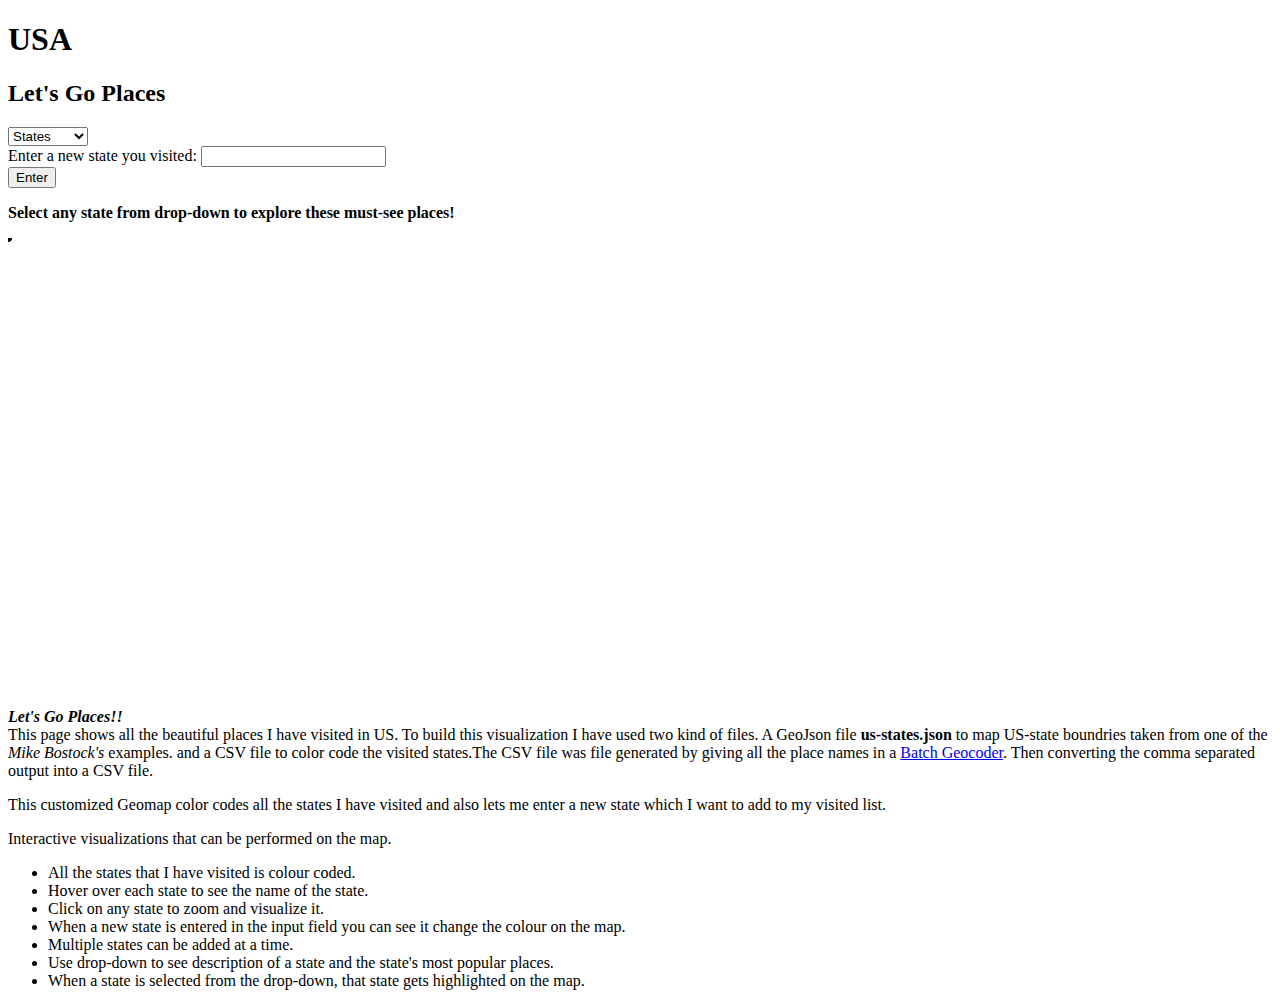
==== D3Visualization/index.html @ c2c17f61 "Rename geoMaps.html to index.html" ====
<!DOCTYPE html>
<meta charset="utf-8">
<head>
  <title>States Visited in United-states</title>
  <link rel="stylesheet" href="MapStyle.css">  <!--Linking the CSS file-->
  <script src="http://d3js.org/d3.v5.min.js"></script>
</head>

<body>
    <script src="USstateMap.js"></script> <!--Linking the Javascript file-->
<div id="box1">
    <div class ="Headings">
      <h1 class="heading1">USA</h1>
      <h2 class="heading2">Let's Go Places</h1>
    </div>

    <div id="Dropdown">
	<!--Call myFunction() on selecting any one of the below states-->
      <select id="StateDrpdwn" onchange="myFunction()"> 
        <option value="States">States</option>
        <option value="New York">New-York</option>
        <option value="California">California</option>
        <option value="Florida">Florida</option>
        <option value="Colorado">Colorado</option>
      </select>
  </div>

  <div class="Form">
      <form id="myForm" >
          Enter a new state you visited: <input type="text" name="fname" ><br>
        </form> 
        <button onclick="EnterState()">Enter</button>
        <p id="NewState"></p>
  </div>

<div class="column right">      
  <div id="myImg">
  <p id="demo">
      <b>Select any state from drop-down to explore these must-see places!</b> 
  </div>
  </p>
</div>

<div class="column left"> 
<div id="content">
  <svg width="670px" height="450px">
    <g class="map"></g>
    <text class="txt"></text>
    <g class="centroid"><circle r="4"></circle></g>
  </svg>
</div>
</div>

<div class="text">
  <p><em><b>Let's Go Places!!</b> </em> <br> This page shows all the beautiful places I have visited in US. To build this visualization I have used 
    two kind of files. A GeoJson file <b>us-states.json</b> to map US-state boundries taken from one of the <em>Mike Bostock's</em> examples.
    and a CSV file to color code the visited states.The CSV file was file generated by giving all the place names in a <a href="https://www.gpsvisualizer.com/geocoder/">Batch Geocoder</a>. 
    Then converting the comma separated output into a CSV file.
    <p>
      This customized Geomap color codes all the states I have visited and also lets me enter a new state which I want to add to my visited list. 
    </p>
    <p>
    <p>Interactive visualizations that can be performed on the map.</p> 
      <ul>
        <li>All the states that I have visited is colour coded.</li>
        <li>Hover over each state to see the name of the state.</li>
        <li>Click on any state to zoom and visualize it.</li>
        <li>When a new state is entered in the input field you can see it change the colour on the map.</li>
        <li>Multiple states can be added at a time.</li>
        <li>Use drop-down to see description of a state and the state's most popular places.</li>
        <li>When a state is selected from the drop-down, that state gets highlighted on the map.</li>
      </ul>
    </p>
  </p>
  </div>
</div>
</body>
</html>
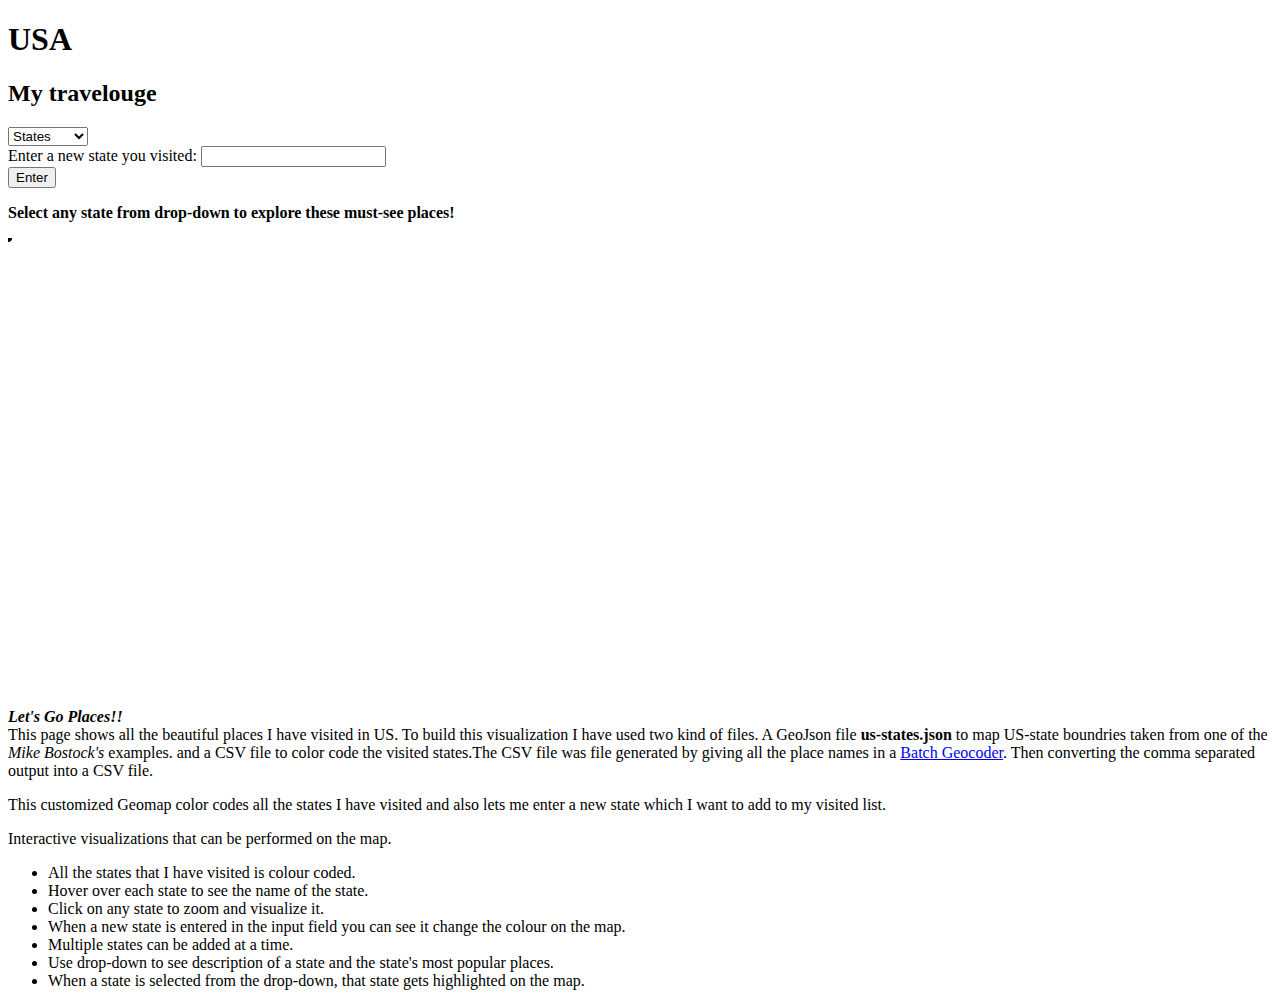
==== commit 8966ae81: "index.html" ====
--- a/D3Visualization/index.html
+++ b/D3Visualization/index.html
@@ -2,20 +2,23 @@
 <meta charset="utf-8">
 <head>
   <title>States Visited in United-states</title>
-  <link rel="stylesheet" href="MapStyle.css">  <!--Linking the CSS file-->
+  <!--External CSS file added-->
+  <link rel="stylesheet" href="MapStyle.css">
   <script src="http://d3js.org/d3.v5.min.js"></script>
 </head>
 
 <body>
-    <script src="USstateMap.js"></script> <!--Linking the Javascript file-->
+    <!--Pointing to an external Javascript file-->
+    <script src="USstateMap.js"></script>
+    <!--Headings-->
 <div id="box1">
     <div class ="Headings">
       <h1 class="heading1">USA</h1>
-      <h2 class="heading2">Let's Go Places</h1>
+      <h2 class="heading2">My travelouge</h1>
     </div>
 
+    <!--Calls myFunction Function on selecting any of the dropdowns-->
     <div id="Dropdown">
-	<!--Call myFunction() on selecting any one of the below states-->
       <select id="StateDrpdwn" onchange="myFunction()"> 
         <option value="States">States</option>
         <option value="New York">New-York</option>
@@ -25,14 +28,17 @@
       </select>
   </div>
 
-  <div class="Form">
+  <!--Input text box which takes user input for newly visited states inside USA-->
+  <div class="Form">  
       <form id="myForm" >
           Enter a new state you visited: <input type="text" name="fname" ><br>
-        </form> 
-        <button onclick="EnterState()">Enter</button>
-        <p id="NewState"></p>
+      </form> 
+      <!--Enter button which calls EnterState function on clicking-->
+      <button onclick="EnterState()">Enter</button>
+      <p id="NewState"></p>
   </div>
 
+<!--Two HTML layouts are created-> To contain Image and the Map-->
 <div class="column right">      
   <div id="myImg">
   <p id="demo">
@@ -43,7 +49,7 @@
 
 <div class="column left"> 
 <div id="content">
-  <svg width="670px" height="450px">
+  <svg width="770px" height="450px">
     <g class="map"></g>
     <text class="txt"></text>
     <g class="centroid"><circle r="4"></circle></g>
@@ -51,6 +57,7 @@
 </div>
 </div>
 
+<!--Complete description of the Visualization-->
 <div class="text">
   <p><em><b>Let's Go Places!!</b> </em> <br> This page shows all the beautiful places I have visited in US. To build this visualization I have used 
     two kind of files. A GeoJson file <b>us-states.json</b> to map US-state boundries taken from one of the <em>Mike Bostock's</em> examples.
@@ -75,4 +82,4 @@
   </div>
 </div>
 </body>
-</html>
+</html>